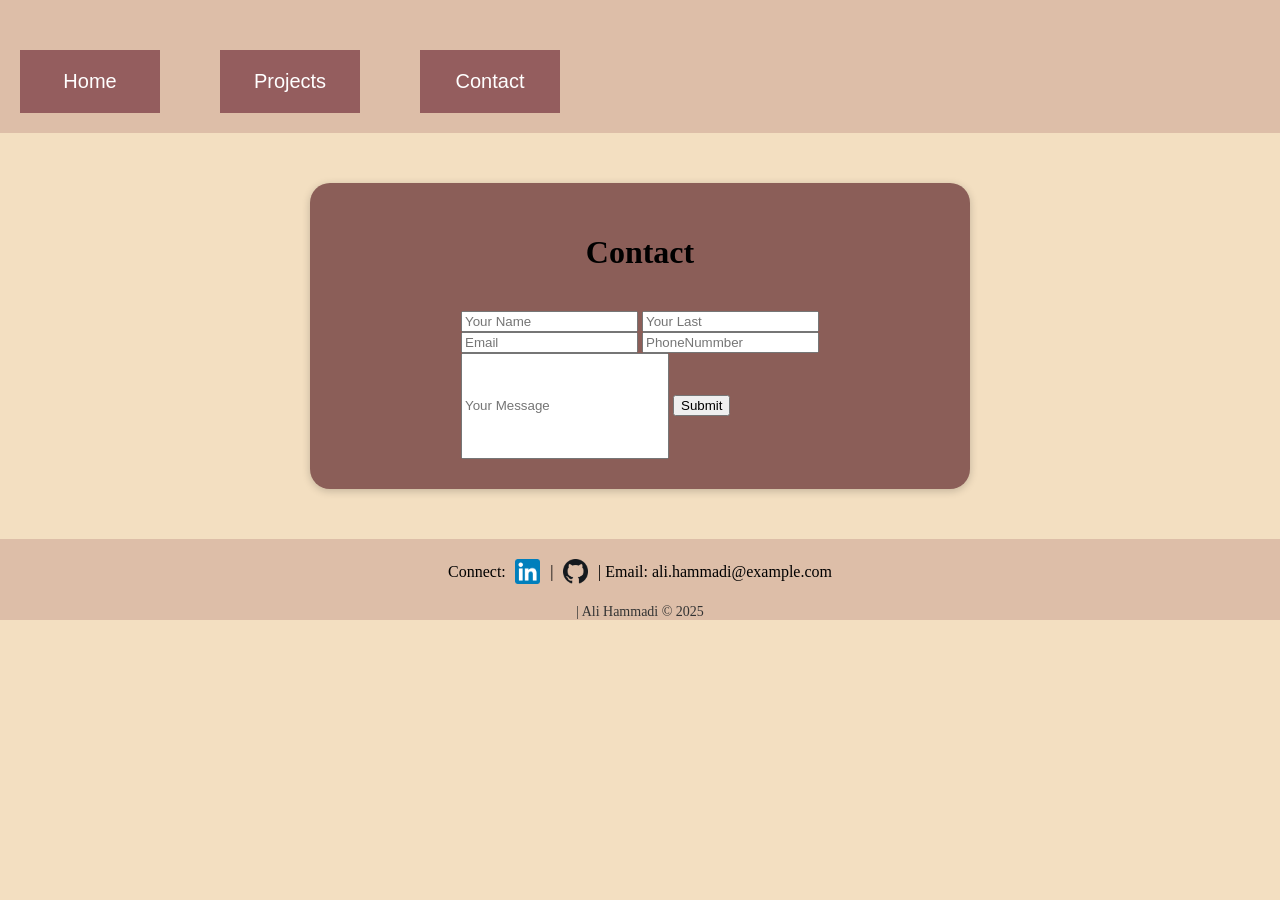
==== contact.html @ 65a8183e "added contact info form" ====
<!DOCTYPE html>
<html lang="en">
  <head>
    <meta charset="UTF-8" />
    <meta name="viewport" content="width=device-width, initial-scale=1.0" />
    <link rel="stylesheet" href="/style/style.css" />

    <title>Document</title>
    <header>
      <nav class="navBar">
        <a href="index.html">Home</a>
        <a href="projects.html">Projects</a>
        <a href="contact.html">Contact</a>
      </nav>
    </header>
  </head>
  <body>
    <main class="contactMain">
      <h1>Contact</h1>
      <form class="contactForm">
        <br />

        <input type="text" name="yourName" id="name" placeholder="Your Name" />
        <input type="text" name="lastName" id="Last" placeholder="Your Last" />

        <div>
          <input type="text" name="Your Email" id="Email" placeholder="Email" />
          <input
            type="text"
            name="phoneNummber"
            id="phoneNummber"
            placeholder="PhoneNummber"
          />
        </div>

        <input
          type="text"
          name="message"
          id="message"
          placeholder="Your Message"
        />
        <input
          type="submit"
          name="submit"
          id="submit"
          placeholder="Your Message"
        />
      </form>
    </main>
    <footer class="footer">
      <div class="footerContact">
        <span>Connect:</span>
        <a
          href="https://www.linkedin.com/in/ali-hammadi-2b3a98210/"
          target="_blank"
        >
          <img src="/pic/linkedin.png" alt="LinkedIn" class="icon" />
        </a>
        <span>|</span>

        <a
          href="https://www.linkedin.com/in/ali-hammadi-2b3a98210/"
          target="_blank"
        >
          <img src="pic/github.png" alt="GitHub" class="icon" />
        </a>
        <span>| Email: ali.hammadi@example.com</span>
      </div>

      <div class="copy">
        <p>| Ali Hammadi © 2025</p>
      </div>
    </footer>
  </body>
</html>
---- style/style.css ----
body {
  background-color: var(--color2);
  margin: 0px;
  height: 30px;
}
header {
  background-color: var(--color1);
  padding-top: 20px;
  padding-bottom: 20px;
}
.navBar {
  margin-top: 30px;
  display: flex;
  justify-content: space-between;
  /* padding-left: 20px; */
  padding: 0px 20px 0px 20px;
  flex-direction: row;
}

a {
  text-decoration: none;
  color: var(--color5);
  font-size: 20px;
  font-family: "Segoe UI", Tahoma, Geneva, Verdana, sans-serif;
}

.imgBox img {
  width: 80%; /* small screens: image takes most of the width */
  border: solid var(--color3) 15px; /* adds your dark border */
  display: block; /* removes inline spacing */
  margin-bottom: 20px; /* space before text box */
}

.imgBox {
  display: flex;
  justify-content: center;
  margin-top: 20px;
  margin-bottom: 20px;
}

.imgDescription {
  width: 90%; /* almost full width on mobile */
  padding: 20px;
  border-radius: 30px;
  background-color: var(--color3);
  color: var(--color5);
  text-align: center; /* centered text for mobile */
}

.imgSection {
  display: flex;
  flex-direction: column; /* stack image + text vertically */
  align-items: center; /* center them horizontally */
  padding-top: 20px;
}

.card {
  display: grid;
  margin-top: 40px;
  grid-template-columns: 1fr;
  width: 250px;
  grid-auto-rows: auto; /* each row fits content */
}
.card img {
  width: 100%;
  display: block; /* ensures image takes full row */
  border-radius: 20px;
  height: 110px;
}

.card p {
  background-color: #8b5e58; /* brown bottom area */
  padding: 10px;
  border-radius: 20px;
  margin-top: 0;
}

.projectMain {
  display: grid;
  justify-content: center; /* centers card horizontally */
}

.footer img {
  width: 30px;

  margin-top: 10px;
}
.footer {
  text-align: center;
  justify-content: center;
  background-color: var(--color1);
  gap: 10px;
}

.footer .copy p {
  margin-top: 8px;
  font-size: 14px;
  color: #333;
}

.footer .copy {
  margin-top: 20px;
  font-size: 14px;
  color: #333;
}

.footer .footerContact .icon {
  width: 25px;
  vertical-align: middle;
  margin: 0 5px;
}

.footerContact {
  padding-top: 20px;
  margin-top: 20px;
}

.contactMain{
    display: flex;
  justify-content: center;
  align-items: center;
  background-color: #8b5e58;
  color: black;
  border-radius: 20px;
  padding: 30px;
  width: 600px;
  margin: 50px auto; /* 👈 centers horizontally */
  box-shadow: 0 2px 8px rgba(0, 0, 0, 0.2);
  flex-direction: column; /* keep content stacked vertically */

}
#message {
  height: 100px;
  width: 200px;
}
#Last,
#name {
  grid-column: span 2;
}
:root {
  --color1: #ddbea8;
  --color2: #f3dfc1;
  --color3: #945d5e;
  --color4: #a77979;
  --color5: #160f29;
}

@media screen and (min-width: 768px) {
  .navBar {
    display: flex;
    justify-content: start;
    gap: 60px;
  }
  .navBar a {
    background-color: var(--color3);
    color: white;
    padding: 20px;
    width: 100px;
    text-align: center;
  }

  .imgSection {
    flex-direction: row;
    justify-content: space-between;
    align-items: center;
    width: 100%;
    gap: 40px;
  }

  .imgBox {
    width: 300px; /* fixed size looks better on desktop */
    margin: 0;
  }
  .imgBox img {
    align-items: start;
  }

  .imgDescription {
    width: 20%;
    font-size: 20px;
    margin: 0px;
    margin: 10px 50px;
    text-align: center;
  }

  .projectMain {
    grid-template-columns: repeat(2, 1fr); /* 2 cards side by side */
    gap: 20px; /* optional: space between cards */
  }

  .projectMain {
    display: grid;
    grid-template-columns: repeat(2, 1fr);
    gap: 20px; /* creates equal space between cards */
    justify-content: center;
    margin-left: 20px;
  }
}

@media screen and (min-width: 1068px) {
  .projectMain {
    grid-template-columns: repeat(2, 1fr); /* 2 cards side by side */
    gap: 20px; /* optional: space between cards */
    margin: 0px 0px 0px 120px;
  }

  .projectMain {
    display: grid;
    grid-template-columns: repeat(3, 1fr);
    gap: 20px; /* creates equal space between cards */
    justify-content: center;
  }
}
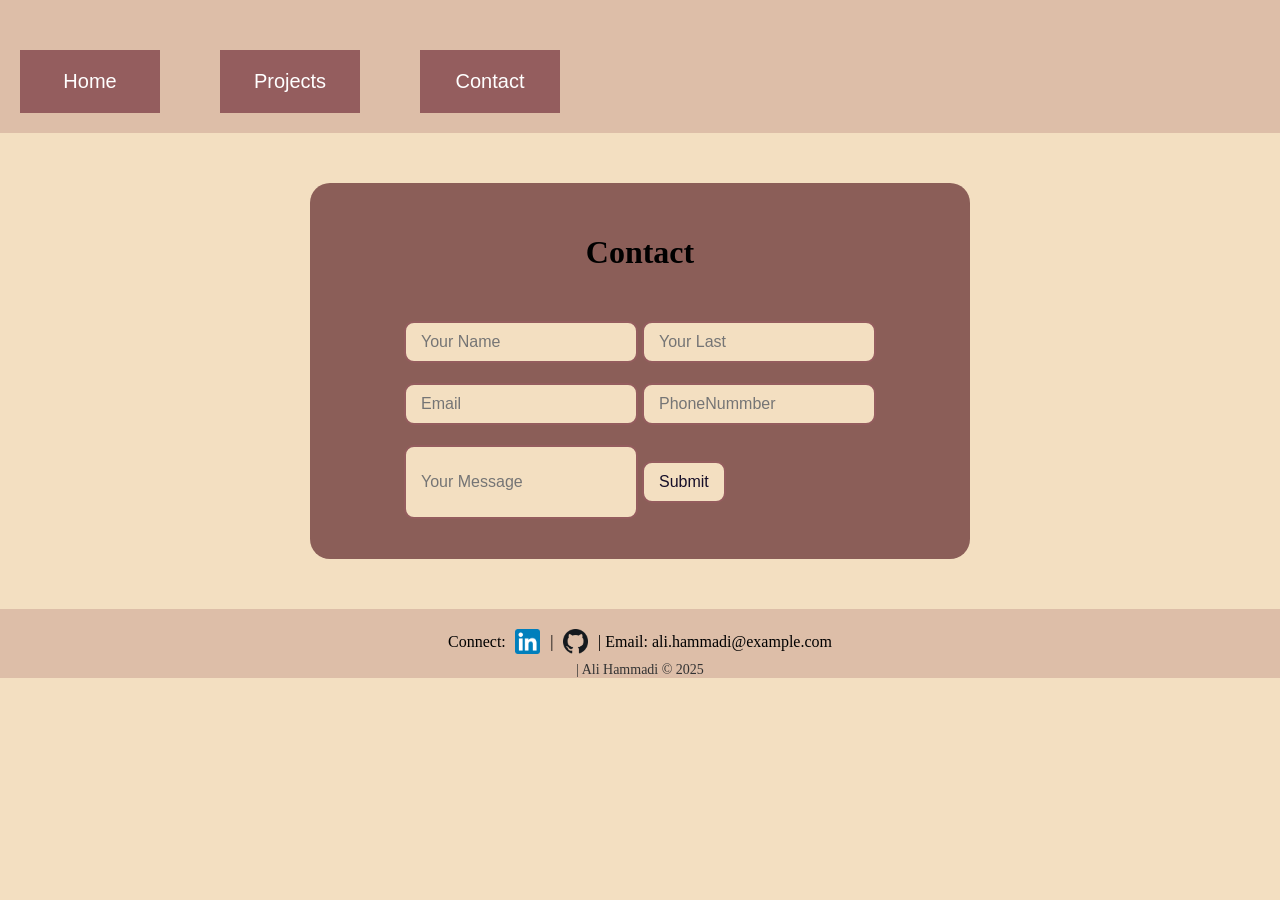
==== commit 0ce9646a: "added pics, finished with project" ====
--- a/contact.html
+++ b/contact.html
@@ -5,7 +5,10 @@
     <meta name="viewport" content="width=device-width, initial-scale=1.0" />
     <link rel="stylesheet" href="/style/style.css" />
 
-    <title>Document</title>
+    <title>Contact</title>
+  </head>
+
+  <body>
     <header>
       <nav class="navBar">
         <a href="index.html">Home</a>
@@ -13,13 +16,12 @@
         <a href="contact.html">Contact</a>
       </nav>
     </header>
-  </head>
-  <body>
+
     <main class="contactMain">
       <h1>Contact</h1>
       <form class="contactForm">
         <br />
-
+        
         <input type="text" name="yourName" id="name" placeholder="Your Name" />
         <input type="text" name="lastName" id="Last" placeholder="Your Last" />
 
--- a/style/style.css
+++ b/style/style.css
@@ -1,213 +1,225 @@
-body {
+    body {
+      background-color: var(--color2);
+      margin: 0px;
+      height: 30px;
+    }
+    header {
+      background-color: var(--color1);
+      padding-top: 20px;
+      padding-bottom: 20px;
+    }
+    .navBar {
+      margin-top: 30px;
+      display: flex;
+      justify-content: space-between;
+      /* padding-left: 20px; */
+      padding: 0px 20px 0px 20px;
+      flex-direction: row;
+    }
+
+    a {
+      text-decoration: none;
+      color: var(--color5);
+      font-size: 20px;
+      font-family: "Segoe UI", Tahoma, Geneva, Verdana, sans-serif;
+    }
+
+    .imgBox img {
+      width: 80%; /* small screens: image takes most of the width */
+      border: solid var(--color3) 15px; /* adds your dark border */
+      display: block; /* removes inline spacing */
+      margin-bottom: 20px; /* space before text box */
+    }
+
+    .imgBox {
+      display: flex;
+      justify-content: center;
+      margin-top: 20px;
+      margin-bottom: 20px;
+    }
+
+    .imgDescription {
+      width: 90%; /* almost full width on mobile */
+      padding: 20px;
+      border-radius: 30px;
+      background-color: var(--color3);
+      color: var(--color5);
+      text-align: center; /* centered text for mobile */
+    }
+
+    .imgSection {
+      display: flex;
+      flex-direction: column; /* stack image + text vertically */
+      align-items: center; /* center them horizontally */
+      padding-top: 20px;
+    }
+
+    .card {
+      display: grid;
+      margin-top: 40px;
+      grid-template-columns: 1fr;
+      width: 250px;
+      grid-auto-rows: auto; /* each row fits content */
+    }
+    .card img {
+      width: 100%;
+      display: block; /* ensures image takes full row */
+      border-radius: 20px;
+      height: 110px;
+    }
+
+    .card p {
+      background-color: #8b5e58; /* brown bottom area */
+      padding: 10px;
+      border-radius: 20px;
+
+    }
+
+    .projectMain {
+      display: grid;
+      justify-content: center; /* centers card horizontally */
+    }
+
+    .footer img {
+      width: 30px;
+
+      margin-top: 10px;
+    }
+    .footer {
+      text-align: center;
+      justify-content: center;
+      background-color: var(--color1);
+      gap: 10px;
+    }
+
+    .footer .copy p {
+      margin-top: 8px;
+      font-size: 14px;
+      color: #333;
+    }
+
+
+
+    .footer .footerContact .icon {
+      width: 25px;
+      vertical-align: middle;
+      margin: 0 5px;
+    }
+
+    .footerContact {
+      padding-top: 20px;
+      margin-top: 20px;
+    }
+
+    .contactMain {
+      display: flex;
+      justify-content: center;
+      align-items: center;
+      background-color: #8b5e58;
+      color: black;
+      border-radius: 20px;
+      padding: 30px;
+      width: 200px;
+
+      margin: 50px auto; /* 👈 centers horizontally */
+      flex-direction: column; /* keep content stacked vertically */
+    }
+    #message {
+      height: 50px;
+      width: 200px;
+      margin: 10px 0px 10px;
+    }
+    #Email {
+      margin: 10px 0px 10px;
+    }
+    #Last,
+    #name {
+      grid-column: span 2;
+      margin: 10px 0px 10px;
+    }
+label{
+    font-weight: bold;
+  color: var(--color5);
+  font-size: 16px;
+}
+
+input,
+textarea {
+    padding: 10px 15px;
+  border: 2px solid var(--color3);
+  border-radius: 10px;
+  font-size: 16px;
+  font-family: "Segoe UI", Tahoma, Geneva, Verdana, sans-serif;
   background-color: var(--color2);
-  margin: 0px;
-  height: 30px;
+  color: var(--color5);
 }
-header {
-  background-color: var(--color1);
-  padding-top: 20px;
-  padding-bottom: 20px;
-}
-.navBar {
-  margin-top: 30px;
-  display: flex;
-  justify-content: space-between;
-  /* padding-left: 20px; */
-  padding: 0px 20px 0px 20px;
-  flex-direction: row;
-}
-
-a {
-  text-decoration: none;
-  color: var(--color5);
-  font-size: 20px;
-  font-family: "Segoe UI", Tahoma, Geneva, Verdana, sans-serif;
-}
-
-.imgBox img {
-  width: 80%; /* small screens: image takes most of the width */
-  border: solid var(--color3) 15px; /* adds your dark border */
-  display: block; /* removes inline spacing */
-  margin-bottom: 20px; /* space before text box */
-}
-
-.imgBox {
-  display: flex;
-  justify-content: center;
-  margin-top: 20px;
-  margin-bottom: 20px;
-}
-
-.imgDescription {
-  width: 90%; /* almost full width on mobile */
-  padding: 20px;
-  border-radius: 30px;
-  background-color: var(--color3);
-  color: var(--color5);
-  text-align: center; /* centered text for mobile */
-}
-
-.imgSection {
-  display: flex;
-  flex-direction: column; /* stack image + text vertically */
-  align-items: center; /* center them horizontally */
-  padding-top: 20px;
-}
-
-.card {
-  display: grid;
-  margin-top: 40px;
-  grid-template-columns: 1fr;
-  width: 250px;
-  grid-auto-rows: auto; /* each row fits content */
-}
-.card img {
-  width: 100%;
-  display: block; /* ensures image takes full row */
-  border-radius: 20px;
-  height: 110px;
-}
-
-.card p {
-  background-color: #8b5e58; /* brown bottom area */
-  padding: 10px;
-  border-radius: 20px;
-  margin-top: 0;
-}
-
-.projectMain {
-  display: grid;
-  justify-content: center; /* centers card horizontally */
-}
-
-.footer img {
-  width: 30px;
-
-  margin-top: 10px;
-}
-.footer {
-  text-align: center;
-  justify-content: center;
-  background-color: var(--color1);
-  gap: 10px;
-}
-
-.footer .copy p {
-  margin-top: 8px;
-  font-size: 14px;
-  color: #333;
-}
-
-.footer .copy {
-  margin-top: 20px;
-  font-size: 14px;
-  color: #333;
-}
-
-.footer .footerContact .icon {
-  width: 25px;
-  vertical-align: middle;
-  margin: 0 5px;
-}
-
-.footerContact {
-  padding-top: 20px;
-  margin-top: 20px;
-}
-
-.contactMain{
-    display: flex;
-  justify-content: center;
-  align-items: center;
-  background-color: #8b5e58;
-  color: black;
-  border-radius: 20px;
-  padding: 30px;
-  width: 600px;
-  margin: 50px auto; /* 👈 centers horizontally */
-  box-shadow: 0 2px 8px rgba(0, 0, 0, 0.2);
-  flex-direction: column; /* keep content stacked vertically */
-
-}
-#message {
-  height: 100px;
-  width: 200px;
-}
-#Last,
-#name {
-  grid-column: span 2;
-}
-:root {
-  --color1: #ddbea8;
-  --color2: #f3dfc1;
-  --color3: #945d5e;
-  --color4: #a77979;
-  --color5: #160f29;
-}
-
-@media screen and (min-width: 768px) {
-  .navBar {
-    display: flex;
-    justify-content: start;
-    gap: 60px;
-  }
-  .navBar a {
-    background-color: var(--color3);
-    color: white;
-    padding: 20px;
-    width: 100px;
-    text-align: center;
-  }
-
-  .imgSection {
-    flex-direction: row;
-    justify-content: space-between;
-    align-items: center;
-    width: 100%;
-    gap: 40px;
-  }
-
-  .imgBox {
-    width: 300px; /* fixed size looks better on desktop */
-    margin: 0;
-  }
-  .imgBox img {
-    align-items: start;
-  }
-
-  .imgDescription {
-    width: 20%;
-    font-size: 20px;
-    margin: 0px;
-    margin: 10px 50px;
-    text-align: center;
-  }
-
-  .projectMain {
-    grid-template-columns: repeat(2, 1fr); /* 2 cards side by side */
-    gap: 20px; /* optional: space between cards */
-  }
-
-  .projectMain {
-    display: grid;
-    grid-template-columns: repeat(2, 1fr);
-    gap: 20px; /* creates equal space between cards */
-    justify-content: center;
-    margin-left: 20px;
-  }
-}
-
-@media screen and (min-width: 1068px) {
-  .projectMain {
-    grid-template-columns: repeat(2, 1fr); /* 2 cards side by side */
-    gap: 20px; /* optional: space between cards */
-    margin: 0px 0px 0px 120px;
-  }
-
-  .projectMain {
-    display: grid;
-    grid-template-columns: repeat(3, 1fr);
-    gap: 20px; /* creates equal space between cards */
-    justify-content: center;
-  }
-}
+
+    :root {
+      --color1: #ddbea8;
+      --color2: #f3dfc1;
+      --color3: #945d5e;
+      --color4: #a77979;
+      --color5: #160f29;
+    }
+
+    @media screen and (min-width: 768px) {
+      .navBar {
+        display: flex;
+        justify-content: start;
+        gap: 60px;
+      }
+      .navBar a {
+        background-color: var(--color3);
+        color: white;
+        padding: 20px;
+        width: 100px;
+        text-align: center;
+      }
+
+      .imgSection {
+        flex-direction: row;
+        justify-content: space-between;
+        align-items: center;
+        width: 100%;
+        gap: 40px;
+      }
+
+      .imgBox {
+        width: 300px; /* fixed size looks better on desktop */
+        margin: 0;
+      }
+      .imgBox img {
+        align-items: start;
+      }
+
+      .imgDescription {
+        width: 20%;
+        font-size: 20px;
+        margin: 0px;
+        margin: 10px 50px;
+        text-align: center;
+      }
+
+
+      .projectMain {
+        display: grid;
+        grid-template-columns: repeat(2, 1fr);
+        gap: 20px; /* creates equal space between cards */
+        justify-content: center;
+        margin-left: 20px;
+      }
+
+      .contactMain {
+        width: 600px;
+      }
+    }
+
+    @media screen and (min-width: 1068px) {
+      .projectMain {
+        grid-template-columns: repeat(3, 1fr); /* 2 cards side by side */
+        gap: 20px; /* optional: space between cards */
+        margin: 0px 0px 0px 120px;
+      }
+
+
+    }
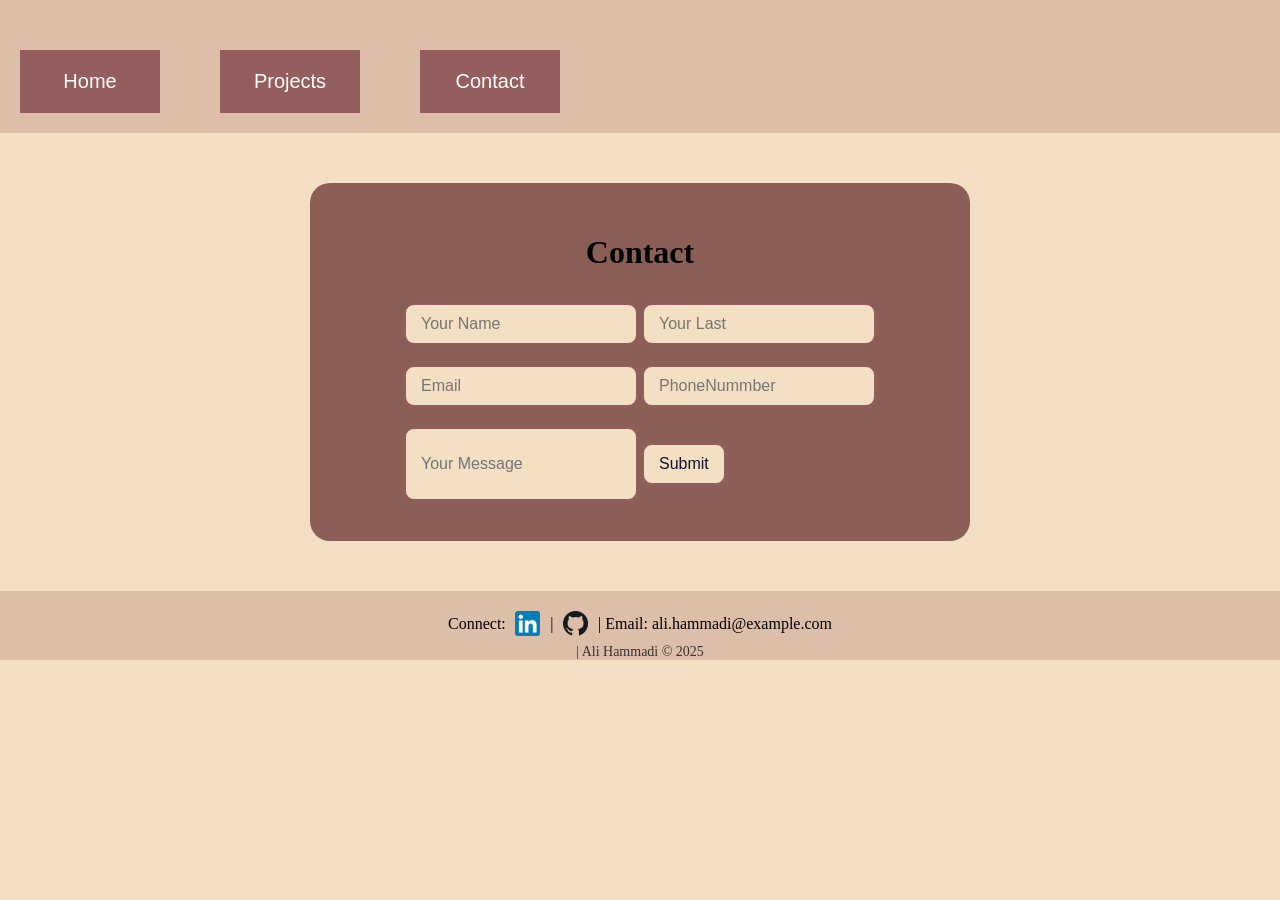
==== commit 46c295d6: "fixed some stuff updated site" ====
--- a/contact.html
+++ b/contact.html
@@ -4,10 +4,8 @@
     <meta charset="UTF-8" />
     <meta name="viewport" content="width=device-width, initial-scale=1.0" />
     <link rel="stylesheet" href="/style/style.css" />
-
     <title>Contact</title>
   </head>
-
   <body>
     <header>
       <nav class="navBar">
@@ -16,15 +14,11 @@
         <a href="contact.html">Contact</a>
       </nav>
     </header>
-
     <main class="contactMain">
       <h1>Contact</h1>
       <form class="contactForm">
-        <br />
-        
         <input type="text" name="yourName" id="name" placeholder="Your Name" />
         <input type="text" name="lastName" id="Last" placeholder="Your Last" />
-
         <div>
           <input type="text" name="Your Email" id="Email" placeholder="Email" />
           <input
@@ -34,7 +28,6 @@
             placeholder="PhoneNummber"
           />
         </div>
-
         <input
           type="text"
           name="message"
@@ -59,7 +52,6 @@
           <img src="/pic/linkedin.png" alt="LinkedIn" class="icon" />
         </a>
         <span>|</span>
-
         <a
           href="https://www.linkedin.com/in/ali-hammadi-2b3a98210/"
           target="_blank"
@@ -68,7 +60,6 @@
         </a>
         <span>| Email: ali.hammadi@example.com</span>
       </div>
-
       <div class="copy">
         <p>| Ali Hammadi © 2025</p>
       </div>
--- a/style/style.css
+++ b/style/style.css
@@ -12,7 +12,6 @@
       margin-top: 30px;
       display: flex;
       justify-content: space-between;
-      /* padding-left: 20px; */
       padding: 0px 20px 0px 20px;
       flex-direction: row;
     }
@@ -25,10 +24,10 @@
     }
 
     .imgBox img {
-      width: 80%; /* small screens: image takes most of the width */
-      border: solid var(--color3) 15px; /* adds your dark border */
-      display: block; /* removes inline spacing */
-      margin-bottom: 20px; /* space before text box */
+      width: 80%;
+      border: solid var(--color3) 15px; 
+      display: block; 
+      margin-bottom: 20px; 
     }
 
     .imgBox {
@@ -39,18 +38,18 @@
     }
 
     .imgDescription {
-      width: 90%; /* almost full width on mobile */
+      width: 90%; 
       padding: 20px;
       border-radius: 30px;
       background-color: var(--color3);
       color: var(--color5);
-      text-align: center; /* centered text for mobile */
+      text-align: center; 
     }
 
     .imgSection {
       display: flex;
-      flex-direction: column; /* stack image + text vertically */
-      align-items: center; /* center them horizontally */
+      flex-direction: column; 
+      align-items: center; 
       padding-top: 20px;
     }
 
@@ -59,17 +58,17 @@
       margin-top: 40px;
       grid-template-columns: 1fr;
       width: 250px;
-      grid-auto-rows: auto; /* each row fits content */
+      grid-auto-rows: auto; 
     }
     .card img {
       width: 100%;
-      display: block; /* ensures image takes full row */
+      display: block; 
       border-radius: 20px;
       height: 110px;
     }
 
     .card p {
-      background-color: #8b5e58; /* brown bottom area */
+      background-color: #8b5e58; 
       padding: 10px;
       border-radius: 20px;
 
@@ -77,7 +76,7 @@
 
     .projectMain {
       display: grid;
-      justify-content: center; /* centers card horizontally */
+      justify-content: center; 
     }
 
     .footer img {
@@ -121,8 +120,8 @@
       padding: 30px;
       width: 200px;
 
-      margin: 50px auto; /* 👈 centers horizontally */
-      flex-direction: column; /* keep content stacked vertically */
+      margin: 50px auto;
+      flex-direction: column; 
     }
     #message {
       height: 50px;
@@ -185,7 +184,7 @@
       }
 
       .imgBox {
-        width: 300px; /* fixed size looks better on desktop */
+        width: 300px; 
         margin: 0;
       }
       .imgBox img {
@@ -204,7 +203,7 @@
       .projectMain {
         display: grid;
         grid-template-columns: repeat(2, 1fr);
-        gap: 20px; /* creates equal space between cards */
+        gap: 20px; 
         justify-content: center;
         margin-left: 20px;
       }
@@ -216,8 +215,7 @@
 
     @media screen and (min-width: 1068px) {
       .projectMain {
-        grid-template-columns: repeat(3, 1fr); /* 2 cards side by side */
-        gap: 20px; /* optional: space between cards */
+        grid-template-columns: repeat(3, 1fr); 
         margin: 0px 0px 0px 120px;
       }
 
